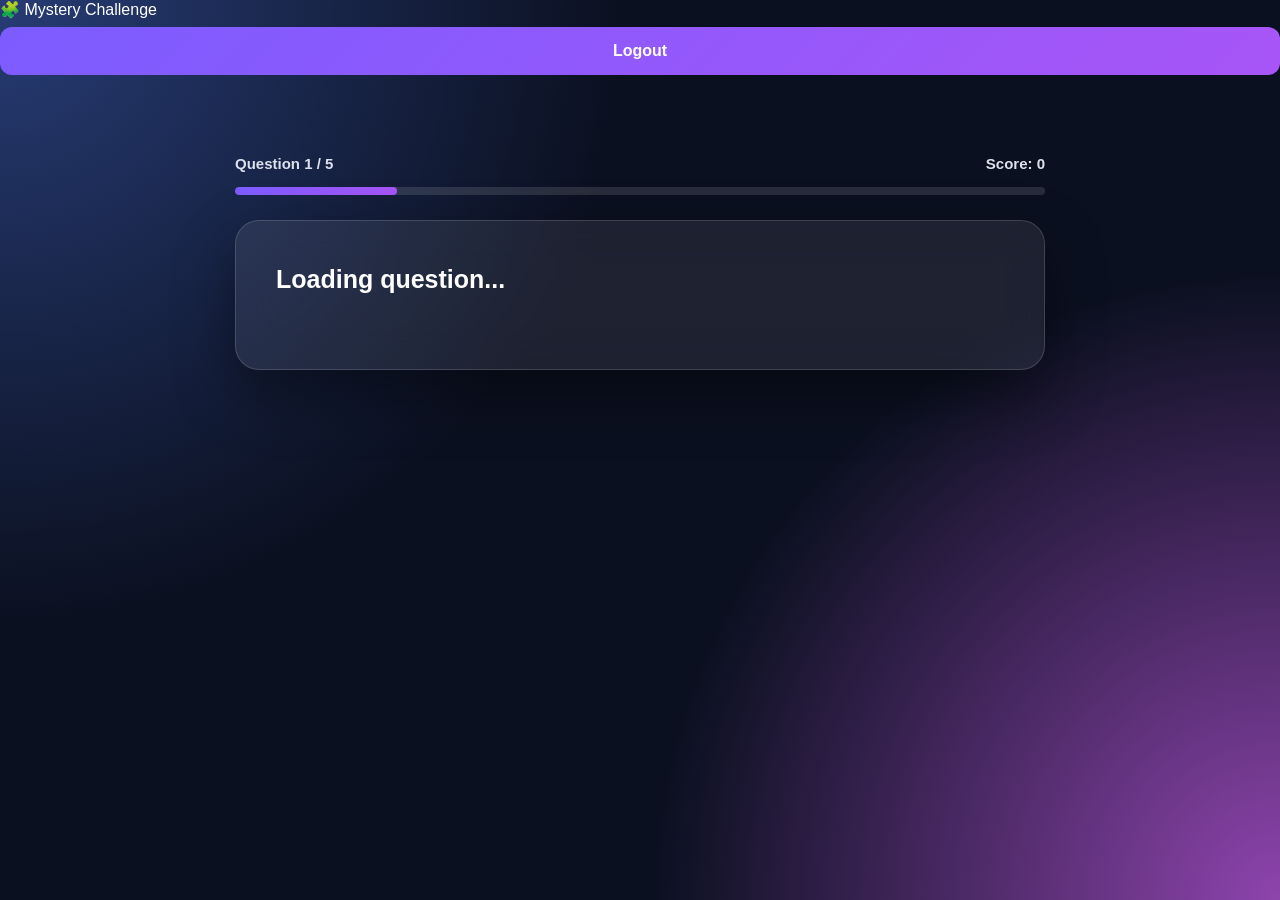
==== quiz.html @ fb2883e6 "Add files via upload" ====
<!DOCTYPE html>
<html lang="en">
<head>
  <meta charset="UTF-8">
  <meta name="viewport" content="width=device-width, initial-scale=1.0">

  <title>Quiz | Mystery Challenge</title>

 <link rel="stylesheet" href="style.css">
</head>

<body>

  <nav class="navbar">

    <div class="brand">
      🧩 Mystery Challenge
    </div>

    <div id="userName" class="user-name"></div>

    <button id="logoutBtn" class="logout-btn">
      Logout
    </button>

  </nav>


  <main class="quiz-container">

    <div class="quiz-header">

      <span id="questionNumber">
        Question 1 / 5
      </span>

      <span id="score">
        Score: 0
      </span>

    </div>


    <div class="progress">
      <div id="progressBar"></div>
    </div>


    <section class="quiz-card">

      <h1 id="question">
        Loading question...
      </h1>


      <div id="options" class="options">

        <!-- Options will appear here -->

      </div>


      <button id="nextBtn" class="next-btn">
        Next →
      </button>

    </section>

  </main>


  <script type="module" src="quiz.js"></script>

</body>
</html>
---- style.css ----
* {
  box-sizing: border-box;
  margin: 0;
  padding: 0;
}

body {
  font-family: Arial, sans-serif;
  min-height: 100vh;

  background:
    radial-gradient(circle at top left, #273c75, transparent 40%),
    radial-gradient(circle at bottom right, #8e44ad, transparent 40%),
    #0b1020;

  color: white;
}

.auth-container {
  min-height: 100vh;

  display: flex;
  justify-content: center;
  align-items: center;

  padding: 20px;
}

.auth-box {
  width: 100%;
  max-width: 430px;

  padding: 40px;

  background: rgba(255, 255, 255, 0.08);

  border: 1px solid rgba(255, 255, 255, 0.15);

  border-radius: 24px;

  backdrop-filter: blur(20px);

  box-shadow: 0 25px 60px rgba(0, 0, 0, 0.45);
}

.logo {
  width: 65px;
  height: 65px;

  margin: 0 auto 20px;

  display: flex;
  align-items: center;
  justify-content: center;

  font-size: 32px;

  border-radius: 18px;

  background: rgba(255, 255, 255, 0.12);
}

h1 {
  text-align: center;
  font-size: 30px;
  margin-bottom: 8px;
}

.subtitle {
  text-align: center;
  color: #b9c0d0;
  margin-bottom: 30px;
}

.input-group {
  margin-bottom: 18px;
}

.input-group label {
  display: block;
  margin-bottom: 8px;
  font-size: 14px;
  color: #dce1ec;
}

.input-group input {
  width: 100%;

  padding: 14px 16px;

  border: 1px solid rgba(255, 255, 255, 0.15);

  border-radius: 12px;

  outline: none;

  background: rgba(0, 0, 0, 0.2);

  color: white;

  font-size: 15px;
}

.input-group input:focus {
  border-color: #7c5cff;
}

.input-group input::placeholder {
  color: #858da0;
}

button {
  width: 100%;

  padding: 15px;

  margin-top: 8px;

  border: none;
  border-radius: 12px;

  background: linear-gradient(135deg, #7c5cff, #a855f7);

  color: white;

  font-size: 16px;
  font-weight: bold;

  cursor: pointer;

  transition: 0.2s;
}

button:hover {
  transform: translateY(-2px);
  opacity: 0.95;
}

#message {
  text-align: center;
  margin-top: 15px;
  font-size: 14px;
}

.login-link {
  text-align: center;
  margin-top: 25px;

  color: #aeb6c8;
  font-size: 14px;
}

.login-link a {
  color: #a78bfa;
  text-decoration: none;
  font-weight: bold;
}
/* =========================
   QUIZ PAGE
========================= */

.quiz-container {
  max-width: 850px;
  margin: 60px auto;
  padding: 20px;
}

.quiz-header {
  display: flex;
  justify-content: space-between;
  align-items: center;

  margin-bottom: 15px;

  color: #dce1ec;
  font-size: 15px;
  font-weight: bold;
}

.progress {
  width: 100%;
  height: 8px;

  background: rgba(255,255,255,0.12);

  border-radius: 20px;

  overflow: hidden;

  margin-bottom: 25px;
}

#progressBar {
  width: 20%;
  height: 100%;

  background: linear-gradient(
    90deg,
    #7c5cff,
    #a855f7
  );

  border-radius: 20px;

  transition: width 0.3s ease;
}

.quiz-card {
  background: rgba(255,255,255,0.08);

  border: 1px solid rgba(255,255,255,0.15);

  border-radius: 24px;

  padding: 40px;

  backdrop-filter: blur(20px);

  box-shadow: 0 25px 60px rgba(0,0,0,0.4);
}

.quiz-card h1 {
  text-align: left;

  font-size: 25px;

  line-height: 1.5;

  margin-bottom: 30px;
}

.options {
  display: grid;

  grid-template-columns: 1fr 1fr;

  gap: 15px;
}

.option {
  width: 100%;

  padding: 18px;

  background: rgba(255,255,255,0.06);

  color: white;

  border: 1px solid rgba(255,255,255,0.15);

  border-radius: 14px;

  font-size: 16px;

  text-align: left;

  cursor: pointer;

  transition: 0.2s;
}

.option:hover {
  background: rgba(124,92,255,0.2);

  border-color: #7c5cff;

  transform: translateY(-2px);
}

.option.correct {
  background: rgba(34,197,94,0.25);

  border-color: #22c55e;
}

.option.wrong {
  background: rgba(239,68,68,0.25);

  border-color: #ef4444;
}

.option:disabled {
  cursor: not-allowed;
}

.next-btn {
  display: none;

  width: 180px;

  margin: 30px auto 0;

  padding: 14px;

  border: none;

  border-radius: 12px;

  background: linear-gradient(
    135deg,
    #7c5cff,
    #a855f7
  );

  color: white;

  font-size: 16px;

  font-weight: bold;

  cursor: pointer;
}

.user-name {
  color: #dce1ec;
  font-size: 14px;
}


/* Mobile */

@media (max-width: 650px) {

  .quiz-container {
    margin: 30px auto;
    padding: 15px;
  }

  .quiz-card {
    padding: 25px;
  }

  .quiz-card h1 {
    font-size: 21px;
  }

  .options {
    grid-template-columns: 1fr;
  }

  .quiz-header {
    font-size: 13px;
  }

}
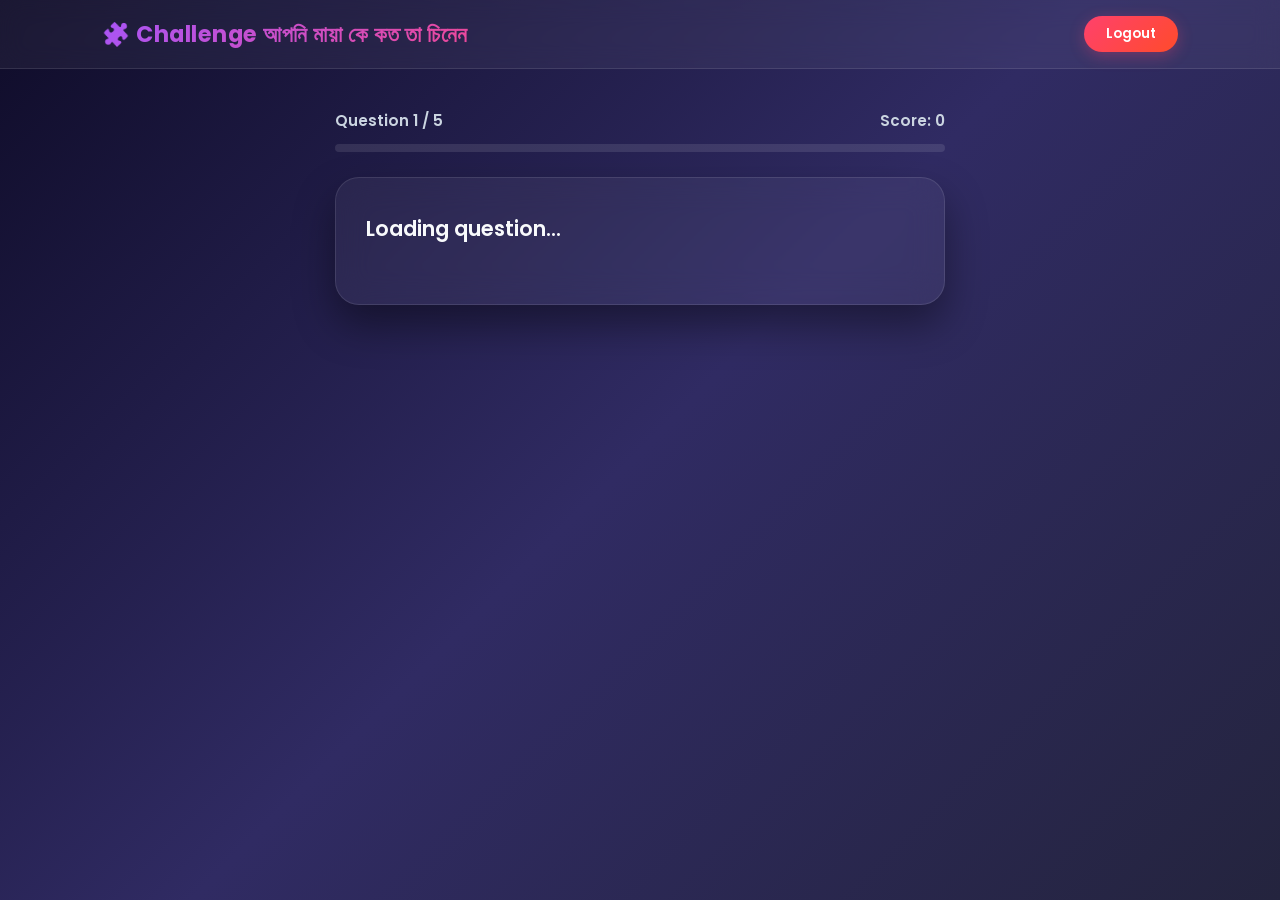
==== commit 3062da99: "Update quiz.html" ====
--- a/quiz.html
+++ b/quiz.html
@@ -14,7 +14,7 @@
   <nav class="navbar">
 
     <div class="brand">
-      🧩 Mystery Challenge
+      🧩 Challenge  আপনি মায়া কে কত তা চিনেন 
     </div>
 
     <div id="userName" class="user-name"></div>
@@ -72,4 +72,4 @@
   <script type="module" src="quiz.js"></script>
 
 </body>
-</html>+</html>
--- a/style.css
+++ b/style.css
@@ -1,345 +1,451 @@
+@import url('https://fonts.googleapis.com/css2?family=Poppins:wght@300;400;500;600;700&display=swap');
+
 * {
-  box-sizing: border-box;
   margin: 0;
   padding: 0;
+  box-sizing: border-box;
+  font-family: 'Poppins', sans-serif;
 }
 
 body {
-  font-family: Arial, sans-serif;
+  background: linear-gradient(135deg, #0f0c29, #302b63, #24243e);
   min-height: 100vh;
-
-  background:
-    radial-gradient(circle at top left, #273c75, transparent 40%),
-    radial-gradient(circle at bottom right, #8e44ad, transparent 40%),
-    #0b1020;
-
-  color: white;
-}
-
+  color: #ffffff;
+  display: flex;
+  flex-direction: column;
+  overflow-x: hidden;
+}
+
+/* NAVBAR */
+.navbar {
+  display: flex;
+  justify-content: space-between;
+  align-items: center;
+  padding: 16px 8%;
+  background: rgba(255, 255, 255, 0.05);
+  backdrop-filter: blur(12px);
+  -webkit-backdrop-filter: blur(12px);
+  border-bottom: 1px solid rgba(255, 255, 255, 0.1);
+  position: sticky;
+  top: 0;
+  z-index: 100;
+}
+
+.brand {
+  font-size: 1.4rem;
+  font-weight: 700;
+  background: linear-gradient(135deg, #a855f7, #ec4899);
+  -webkit-background-clip: text;
+  -webkit-text-fill-color: transparent;
+  letter-spacing: 0.5px;
+}
+
+.user-name {
+  color: #e2e8f0;
+  font-weight: 500;
+  font-size: 0.95rem;
+}
+
+.logout-btn {
+  background: linear-gradient(135deg, #ff416c, #ff4b2b);
+  border: none;
+  padding: 8px 22px;
+  color: #ffffff;
+  font-weight: 600;
+  border-radius: 20px;
+  cursor: pointer;
+  transition: all 0.3s ease;
+  box-shadow: 0 4px 15px rgba(255, 65, 108, 0.3);
+}
+
+.logout-btn:hover {
+  transform: translateY(-2px);
+  box-shadow: 0 6px 20px rgba(255, 65, 108, 0.5);
+}
+
+/* AUTH PAGES (LOGIN / REGISTER) */
 .auth-container {
-  min-height: 100vh;
-
   display: flex;
   justify-content: center;
   align-items: center;
-
+  min-height: calc(100vh - 60px);
   padding: 20px;
 }
 
 .auth-box {
-  width: 100%;
-  max-width: 430px;
-
-  padding: 40px;
-
-  background: rgba(255, 255, 255, 0.08);
-
-  border: 1px solid rgba(255, 255, 255, 0.15);
-
+  background: rgba(255, 255, 255, 0.05);
+  backdrop-filter: blur(16px);
+  -webkit-backdrop-filter: blur(16px);
+  border: 1px solid rgba(255, 255, 255, 0.1);
+  padding: 40px 35px;
   border-radius: 24px;
-
-  backdrop-filter: blur(20px);
-
-  box-shadow: 0 25px 60px rgba(0, 0, 0, 0.45);
+  width: 100%;
+  max-width: 420px;
+  box-shadow: 0 20px 40px rgba(0, 0, 0, 0.4);
+  text-align: center;
 }
 
 .logo {
-  width: 65px;
-  height: 65px;
-
-  margin: 0 auto 20px;
-
-  display: flex;
-  align-items: center;
-  justify-content: center;
-
-  font-size: 32px;
-
-  border-radius: 18px;
-
-  background: rgba(255, 255, 255, 0.12);
-}
-
-h1 {
-  text-align: center;
-  font-size: 30px;
-  margin-bottom: 8px;
+  font-size: 3rem;
+  margin-bottom: 10px;
+}
+
+.auth-box h1 {
+  font-size: 1.8rem;
+  font-weight: 700;
+  margin-bottom: 5px;
 }
 
 .subtitle {
-  text-align: center;
-  color: #b9c0d0;
-  margin-bottom: 30px;
+  color: #94a3b8;
+  font-size: 0.9rem;
+  margin-bottom: 25px;
 }
 
 .input-group {
+  text-align: left;
   margin-bottom: 18px;
 }
 
 .input-group label {
   display: block;
-  margin-bottom: 8px;
-  font-size: 14px;
-  color: #dce1ec;
+  font-size: 0.85rem;
+  color: #cbd5e1;
+  margin-bottom: 6px;
+  font-weight: 500;
 }
 
 .input-group input {
   width: 100%;
-
-  padding: 14px 16px;
-
+  padding: 12px 16px;
+  border-radius: 12px;
   border: 1px solid rgba(255, 255, 255, 0.15);
-
-  border-radius: 12px;
-
+  background: rgba(255, 255, 255, 0.07);
+  color: #ffffff;
+  font-size: 0.95rem;
   outline: none;
-
-  background: rgba(0, 0, 0, 0.2);
-
-  color: white;
-
-  font-size: 15px;
+  transition: 0.3s ease;
 }
 
 .input-group input:focus {
-  border-color: #7c5cff;
-}
-
-.input-group input::placeholder {
-  color: #858da0;
-}
-
-button {
-  width: 100%;
-
-  padding: 15px;
-
-  margin-top: 8px;
-
+  border-color: #a855f7;
+  background: rgba(255, 255, 255, 0.12);
+  box-shadow: 0 0 10px rgba(168, 85, 247, 0.3);
+}
+
+.auth-box button {
+  width: 100%;
+  padding: 12px;
+  background: linear-gradient(135deg, #8b5cf6, #d946ef);
   border: none;
   border-radius: 12px;
-
-  background: linear-gradient(135deg, #7c5cff, #a855f7);
-
-  color: white;
-
-  font-size: 16px;
-  font-weight: bold;
-
+  color: #ffffff;
+  font-size: 1rem;
+  font-weight: 600;
   cursor: pointer;
-
-  transition: 0.2s;
-}
-
-button:hover {
+  margin-top: 10px;
+  transition: all 0.3s ease;
+  box-shadow: 0 8px 20px rgba(139, 92, 246, 0.4);
+}
+
+.auth-box button:hover {
   transform: translateY(-2px);
-  opacity: 0.95;
+  box-shadow: 0 12px 25px rgba(139, 92, 246, 0.6);
+}
+
+.login-link {
+  margin-top: 20px;
+  font-size: 0.88rem;
+  color: #94a3b8;
+}
+
+.login-link a {
+  color: #c084fc;
+  text-decoration: none;
+  font-weight: 600;
+}
+
+.login-link a:hover {
+  text-decoration: underline;
 }
 
 #message {
+  margin-top: 12px;
+  font-size: 0.88rem;
+  color: #f43f5e;
+}
+
+/* HOME PAGE */
+.home {
+  max-width: 1100px;
+  margin: 0 auto;
+  padding: 40px 20px;
+  width: 100%;
+}
+
+.hero {
   text-align: center;
-  margin-top: 15px;
-  font-size: 14px;
-}
-
-.login-link {
+  padding: 50px 20px;
+  background: rgba(255, 255, 255, 0.04);
+  border-radius: 24px;
+  border: 1px solid rgba(255, 255, 255, 0.08);
+  backdrop-filter: blur(12px);
+  -webkit-backdrop-filter: blur(12px);
+  margin-bottom: 40px;
+  box-shadow: 0 20px 40px rgba(0, 0, 0, 0.3);
+}
+
+.welcome {
+  color: #c084fc;
+  font-size: 0.85rem;
+  font-weight: 600;
+  letter-spacing: 2px;
+  margin-bottom: 10px;
+}
+
+.hero h1 {
+  font-size: 2.8rem;
+  font-weight: 700;
+  background: linear-gradient(135deg, #a855f7, #ec4899);
+  -webkit-background-clip: text;
+  -webkit-text-fill-color: transparent;
+  margin-bottom: 12px;
+}
+
+.hero-text {
+  color: #cbd5e1;
+  max-width: 550px;
+  margin: 0 auto 28px;
+  font-size: 1rem;
+  line-height: 1.6;
+}
+
+.start-btn {
+  background: linear-gradient(135deg, #8b5cf6, #d946ef);
+  border: none;
+  padding: 14px 38px;
+  font-size: 1.05rem;
+  font-weight: 600;
+  color: #ffffff;
+  border-radius: 30px;
+  cursor: pointer;
+  transition: all 0.3s ease;
+  box-shadow: 0 10px 25px rgba(139, 92, 246, 0.4);
+}
+
+.start-btn:hover {
+  transform: translateY(-3px) scale(1.02);
+  box-shadow: 0 15px 30px rgba(139, 92, 246, 0.6);
+}
+
+.cards {
+  display: grid;
+  grid-template-columns: repeat(auto-fit, minmax(260px, 1fr));
+  gap: 22px;
+}
+
+.info-card {
+  background: rgba(255, 255, 255, 0.04);
+  border: 1px solid rgba(255, 255, 255, 0.08);
+  padding: 30px 22px;
+  border-radius: 20px;
   text-align: center;
-  margin-top: 25px;
-
-  color: #aeb6c8;
-  font-size: 14px;
-}
-
-.login-link a {
-  color: #a78bfa;
-  text-decoration: none;
-  font-weight: bold;
-}
-/* =========================
-   QUIZ PAGE
-========================= */
-
+  transition: all 0.3s ease;
+  backdrop-filter: blur(8px);
+  -webkit-backdrop-filter: blur(8px);
+}
+
+.info-card:hover {
+  transform: translateY(-6px);
+  background: rgba(255, 255, 255, 0.07);
+  border-color: rgba(168, 85, 247, 0.4);
+  box-shadow: 0 15px 30px rgba(0, 0, 0, 0.4);
+}
+
+.card-icon {
+  font-size: 2.2rem;
+  margin-bottom: 12px;
+}
+
+.info-card h2 {
+  font-size: 1.2rem;
+  margin-bottom: 8px;
+  color: #f1f5f9;
+}
+
+.info-card p {
+  color: #94a3b8;
+  font-size: 0.9rem;
+  line-height: 1.5;
+}
+
+/* QUIZ PAGE */
 .quiz-container {
-  max-width: 850px;
-  margin: 60px auto;
-  padding: 20px;
+  max-width: 650px;
+  margin: 40px auto;
+  padding: 0 20px;
+  width: 100%;
 }
 
 .quiz-header {
   display: flex;
   justify-content: space-between;
+  font-weight: 600;
+  color: #cbd5e1;
+  margin-bottom: 12px;
+  font-size: 0.95rem;
+}
+
+.progress {
+  width: 100%;
+  height: 8px;
+  background: rgba(255, 255, 255, 0.1);
+  border-radius: 10px;
+  overflow: hidden;
+  margin-bottom: 25px;
+}
+
+#progressBar {
+  height: 100%;
+  width: 0%;
+  background: linear-gradient(90deg, #8b5cf6, #d946ef);
+  transition: width 0.3s ease;
+}
+
+.quiz-card {
+  background: rgba(255, 255, 255, 0.05);
+  border: 1px solid rgba(255, 255, 255, 0.1);
+  backdrop-filter: blur(16px);
+  -webkit-backdrop-filter: blur(16px);
+  border-radius: 24px;
+  padding: 35px 30px;
+  box-shadow: 0 20px 40px rgba(0, 0, 0, 0.4);
+}
+
+#question {
+  font-size: 1.3rem;
+  font-weight: 600;
+  margin-bottom: 25px;
+  color: #f8fafc;
+  line-height: 1.5;
+}
+
+.options {
+  display: flex;
+  flex-direction: column;
+  gap: 12px;
+}
+
+.option {
+  background: rgba(255, 255, 255, 0.06);
+  border: 1px solid rgba(255, 255, 255, 0.12);
+  color: #e2e8f0;
+  padding: 14px 18px;
+  border-radius: 14px;
+  font-size: 0.98rem;
+  text-align: left;
+  cursor: pointer;
+  transition: all 0.25s ease;
+}
+
+.option:hover:not(:disabled) {
+  background: rgba(168, 85, 247, 0.2);
+  border-color: #a855f7;
+  transform: translateX(4px);
+}
+
+.option.correct {
+  background: rgba(34, 197, 94, 0.25) !important;
+  border-color: #22c55e !important;
+  color: #4ade80 !important;
+  font-weight: 600;
+}
+
+.option.wrong {
+  background: rgba(239, 68, 68, 0.25) !important;
+  border-color: #ef4444 !important;
+  color: #f87171 !important;
+}
+
+.next-btn {
+  margin-top: 25px;
+  width: 100%;
+  padding: 14px;
+  background: linear-gradient(135deg, #8b5cf6, #d946ef);
+  border: none;
+  border-radius: 14px;
+  color: #ffffff;
+  font-size: 1rem;
+  font-weight: 600;
+  cursor: pointer;
+  transition: all 0.3s ease;
+  display: none;
+  box-shadow: 0 8px 20px rgba(139, 92, 246, 0.4);
+}
+
+.next-btn:hover {
+  transform: translateY(-2px);
+  box-shadow: 0 12px 25px rgba(139, 92, 246, 0.6);
+}
+
+/* ADMIN DASHBOARD */
+.admin-container {
+  max-width: 1000px;
+  margin: 40px auto;
+  padding: 0 20px;
+}
+
+.admin-subtitle {
+  color: #94a3b8;
+  margin-bottom: 20px;
+}
+
+.admin-stats {
+  margin-bottom: 25px;
+}
+
+.stat-card {
+  background: rgba(255, 255, 255, 0.05);
+  border: 1px solid rgba(255, 255, 255, 0.1);
+  border-radius: 18px;
+  padding: 20px;
+  display: inline-flex;
   align-items: center;
-
-  margin-bottom: 15px;
-
-  color: #dce1ec;
-  font-size: 15px;
-  font-weight: bold;
-}
-
-.progress {
-  width: 100%;
-  height: 8px;
-
-  background: rgba(255,255,255,0.12);
-
-  border-radius: 20px;
-
+  gap: 15px;
+  min-width: 200px;
+}
+
+.stat-icon {
+  font-size: 2rem;
+}
+
+.table-container {
+  background: rgba(255, 255, 255, 0.04);
+  border: 1px solid rgba(255, 255, 255, 0.08);
+  border-radius: 18px;
   overflow: hidden;
-
-  margin-bottom: 25px;
-}
-
-#progressBar {
-  width: 20%;
-  height: 100%;
-
-  background: linear-gradient(
-    90deg,
-    #7c5cff,
-    #a855f7
-  );
-
-  border-radius: 20px;
-
-  transition: width 0.3s ease;
-}
-
-.quiz-card {
-  background: rgba(255,255,255,0.08);
-
-  border: 1px solid rgba(255,255,255,0.15);
-
-  border-radius: 24px;
-
-  padding: 40px;
-
-  backdrop-filter: blur(20px);
-
-  box-shadow: 0 25px 60px rgba(0,0,0,0.4);
-}
-
-.quiz-card h1 {
+  margin-top: 20px;
+}
+
+table {
+  width: 100%;
+  border-collapse: collapse;
   text-align: left;
-
-  font-size: 25px;
-
-  line-height: 1.5;
-
-  margin-bottom: 30px;
-}
-
-.options {
-  display: grid;
-
-  grid-template-columns: 1fr 1fr;
-
-  gap: 15px;
-}
-
-.option {
-  width: 100%;
-
-  padding: 18px;
-
-  background: rgba(255,255,255,0.06);
-
-  color: white;
-
-  border: 1px solid rgba(255,255,255,0.15);
-
-  border-radius: 14px;
-
-  font-size: 16px;
-
-  text-align: left;
-
-  cursor: pointer;
-
-  transition: 0.2s;
-}
-
-.option:hover {
-  background: rgba(124,92,255,0.2);
-
-  border-color: #7c5cff;
-
-  transform: translateY(-2px);
-}
-
-.option.correct {
-  background: rgba(34,197,94,0.25);
-
-  border-color: #22c55e;
-}
-
-.option.wrong {
-  background: rgba(239,68,68,0.25);
-
-  border-color: #ef4444;
-}
-
-.option:disabled {
-  cursor: not-allowed;
-}
-
-.next-btn {
-  display: none;
-
-  width: 180px;
-
-  margin: 30px auto 0;
-
-  padding: 14px;
-
-  border: none;
-
-  border-radius: 12px;
-
-  background: linear-gradient(
-    135deg,
-    #7c5cff,
-    #a855f7
-  );
-
-  color: white;
-
-  font-size: 16px;
-
-  font-weight: bold;
-
-  cursor: pointer;
-}
-
-.user-name {
-  color: #dce1ec;
-  font-size: 14px;
-}
-
-
-/* Mobile */
-
-@media (max-width: 650px) {
-
-  .quiz-container {
-    margin: 30px auto;
-    padding: 15px;
-  }
-
-  .quiz-card {
-    padding: 25px;
-  }
-
-  .quiz-card h1 {
-    font-size: 21px;
-  }
-
-  .options {
-    grid-template-columns: 1fr;
-  }
-
-  .quiz-header {
-    font-size: 13px;
-  }
-
-}+}
+
+th, td {
+  padding: 14px 18px;
+  border-bottom: 1px solid rgba(255, 255, 255, 0.06);
+}
+
+th {
+  background: rgba(255, 255, 255, 0.08);
+  color: #c084fc;
+  font-weight: 600;
+  font-size: 0.9rem;
+}
+
+td {
+  color: #cbd5e1;
+  font-size: 0.9rem;
+}
